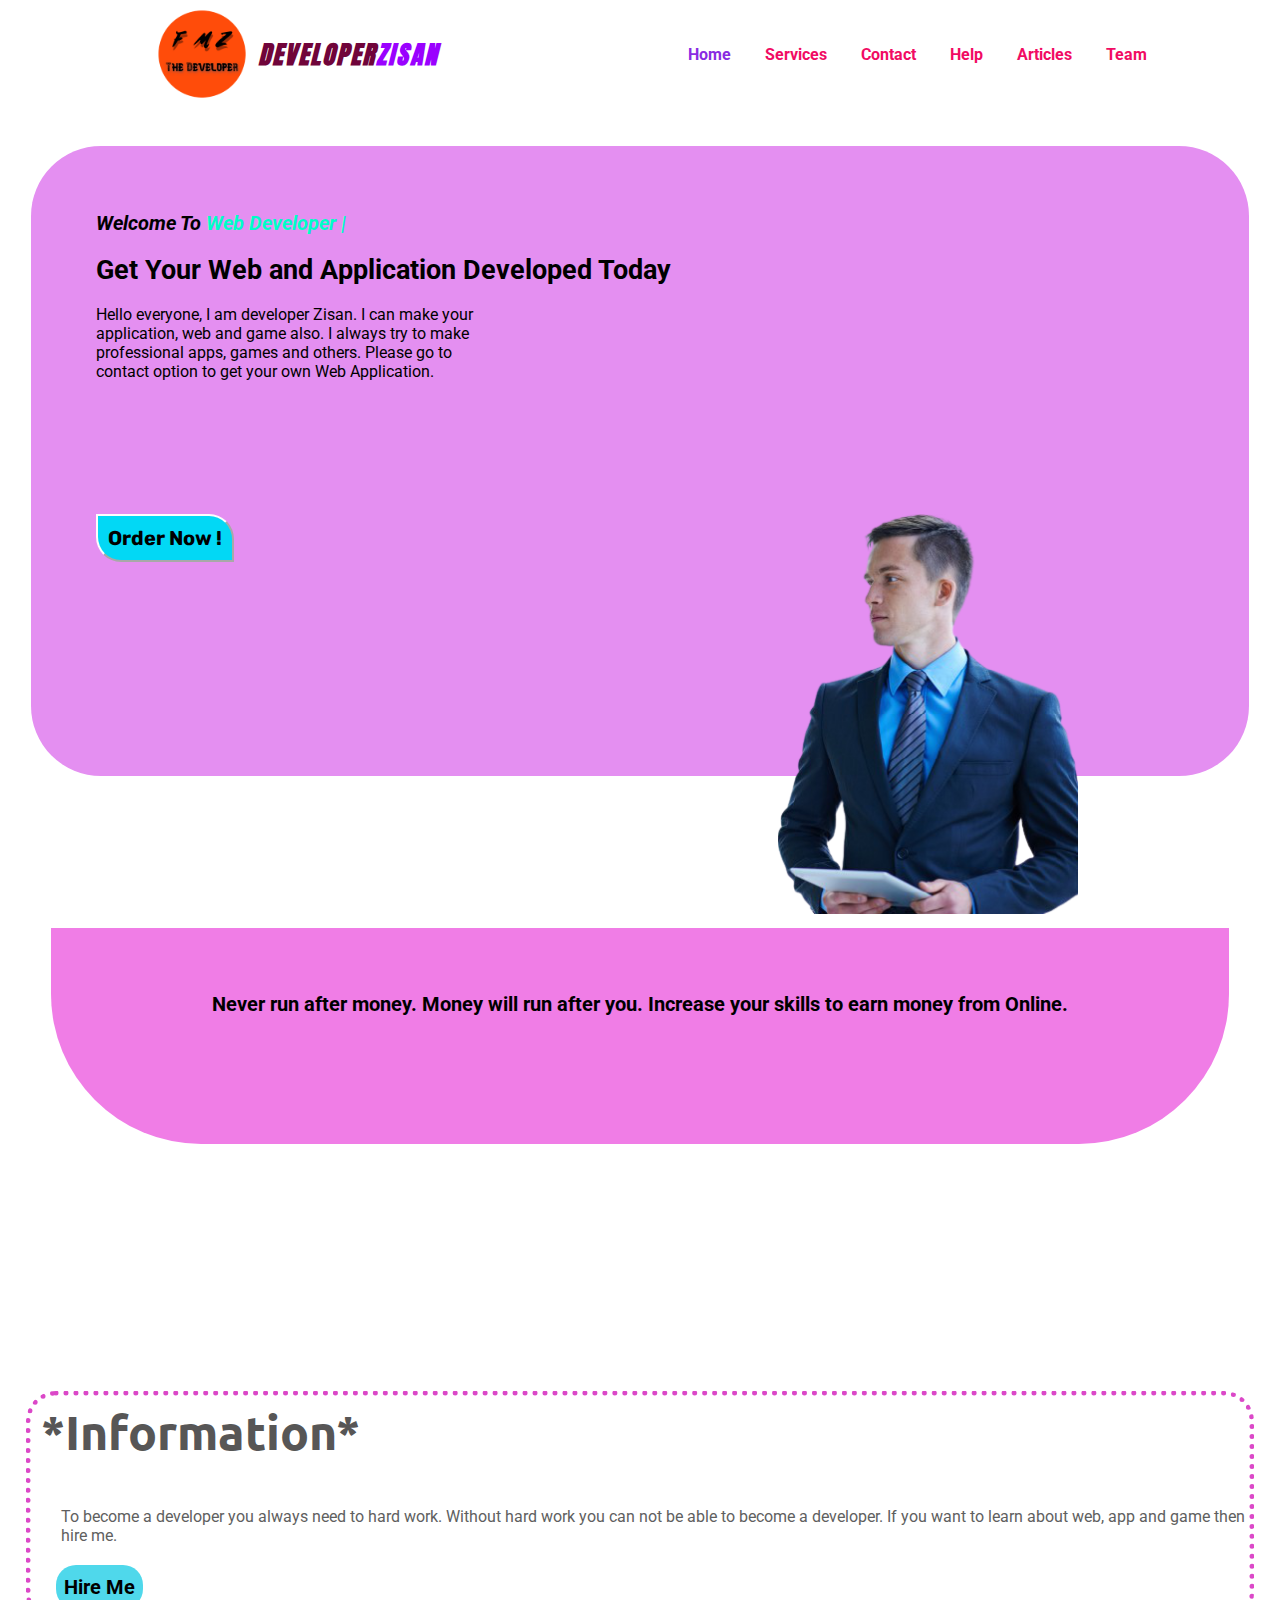
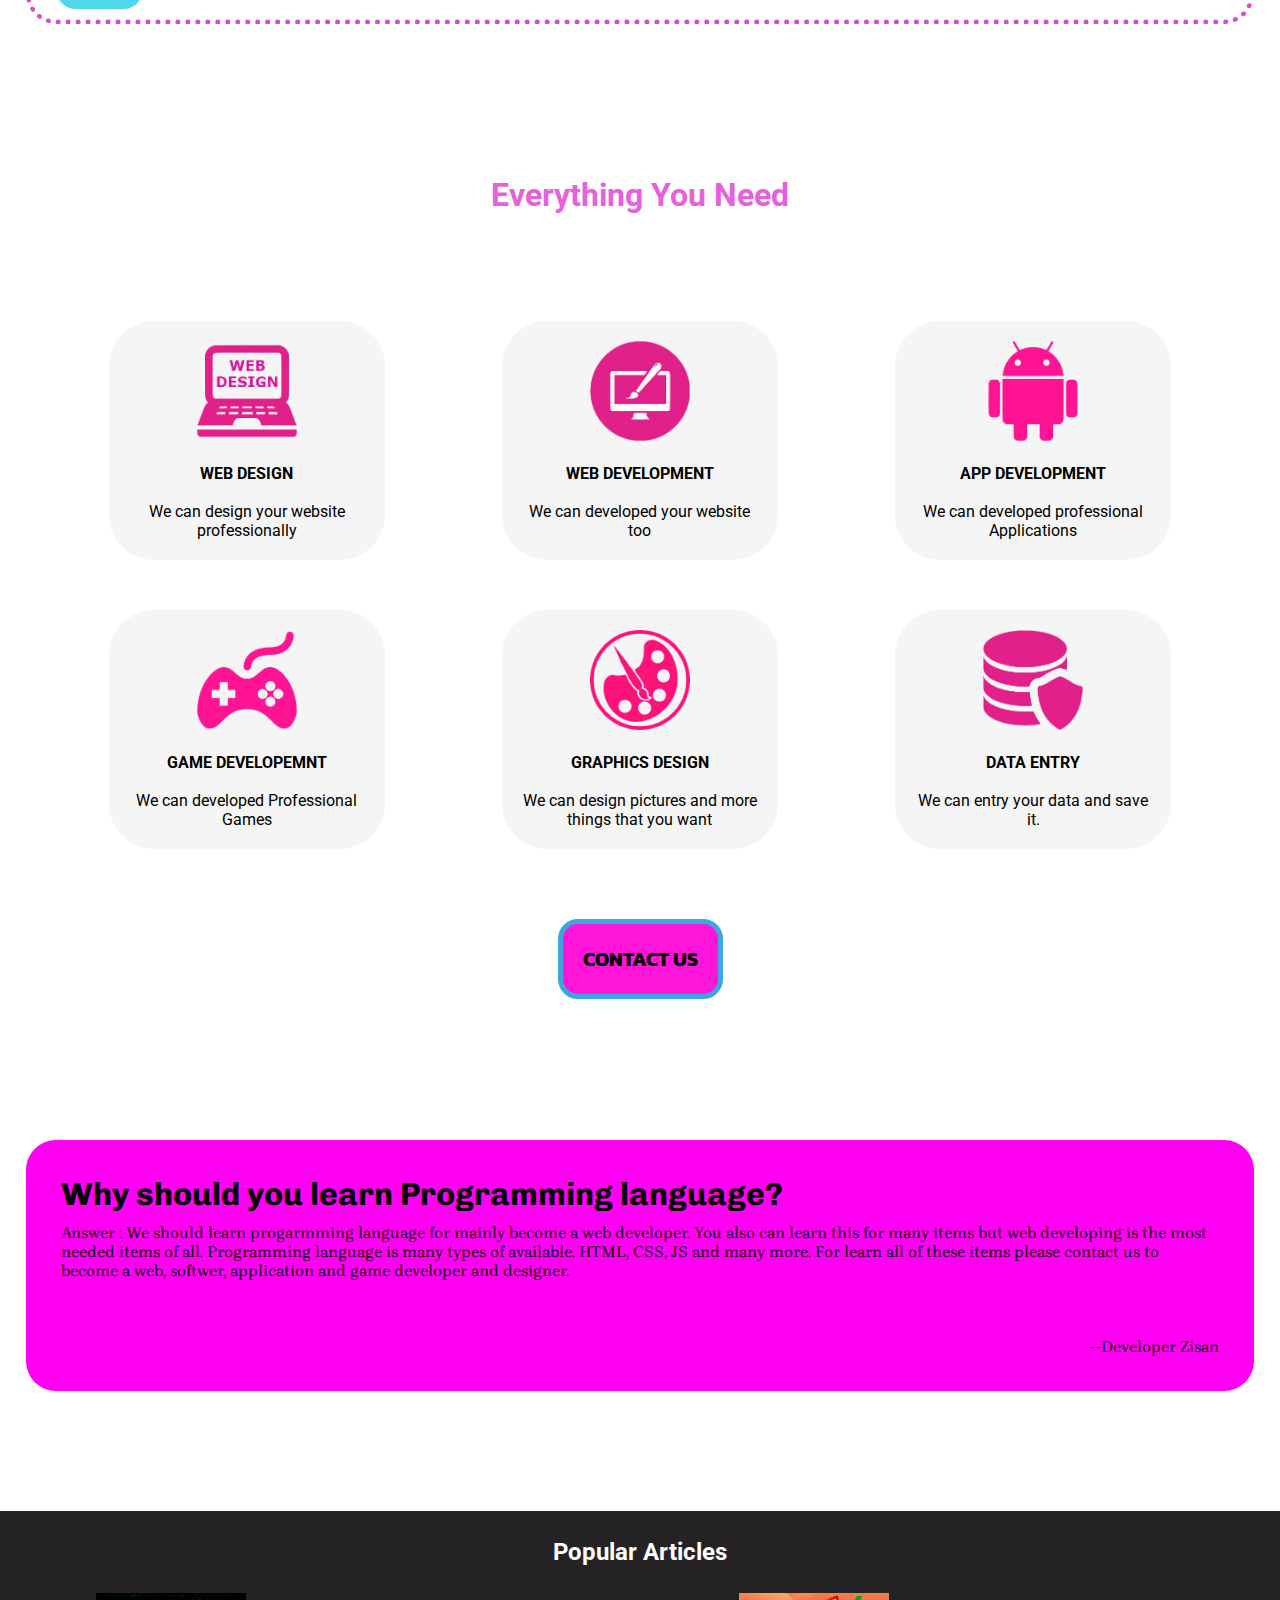
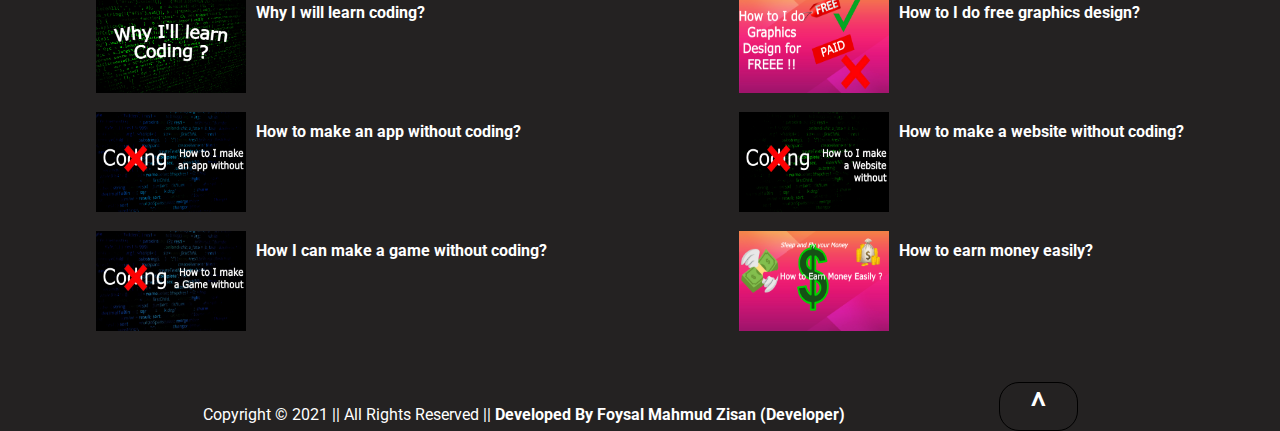
==== index.html @ 3d97a339 "Update index.html" ====
<!DOCTYPE html>
<html lang="en">
<head>
    <meta charset="UTF-8">
    <meta http-equiv="X-UA-Compatible" content="IE=edge">
    <meta name="viewport" content="width=device-width, initial-scale=1.0">
    <meta name="viewport" content="desktop-size">
    <title>Home || Developer Zisan</title>
    <link rel="stylesheet" href="Styles/styleindex.css">
    <link rel="shortcut icon" type="image/png" href="assets/logo.png">
</head>
<body>
<section id="sec-2">
    <header>
        <div class="logoandtext">
            <a href="index.html"><img src="assets/logo.png" class="logo" height="100px" width="100px"alt="Logo"></a>
            <p class="developer">Developer</p>
            <p class="zisan">Zisan</p>
        </div>       

            <nav>
                <ul class="nav-links">
                    <b><li><a class="active" href="index.html">Home</a></li>
                    <li><a href="#sec-1">Services</a></li>
                    <li><a href="contact.html" target="_blank">Contact</a></li>
                    <li><a href="help.html" target="_blank">Help</a></li>
                    <li><a href="articles.html" target="_blank">Articles</a></li>
                    <li><a href="team.html" target="_blank">Team</a></li></b>
                </ul>
            </nav>
    </header>
<br>
<br>
    <div class="main-body">
        <div class="typer">
            <h1>Welcome To <span class="type"></span></h1>
        </div>
       
        
            
        <br>
            <h4> Get Your Web and Application Developed Today</h4>
        <br>
             <p class="paragraph">Hello everyone, I am developer Zisan. I can make your application, web and game also. I always try to make professional apps, games and others. Please go to contact option to get your own Web Application.</p>
             <br>
             <br>
             <br>
             <br>
             <br>
             <br>
             <br>
        
             <div class="btnimg">
                <a href="contact.html"target="_blank"><button class="btn-hire">Order Now !</button></a>
                <img height="400px" width="300px" src="assets/businessman.png" alt="image">
             </div>
             
    </div>
</section>
<br>
<br>
<br>
<br>
<br>
<br>
<br>
<br>

        <div class="border">
            <p>Never run after money. Money will run after you. Increase your skills to earn money from Online.</p>
        </div>

    <script src="JS/typed.min.js"></script>
    <script>
        var typed = new Typed('.type', {
        strings: ['Web Developer Zisan', 'Game Developer Zisan', 'App Developer Zisan', 'Creative Designer Zisan', 'Freelancer Zisan'],
        typeSpeed: 40,
        backSpeed: 40,
        loop: true,
        });

    </script>
<br>
<br>
<br>
<br>
<br>
<br>
    <script async="async" data-cfasync="false" src="//nothingnightingalejuly.com/982c5c0b2e93f18c34365f2ec95a6a60/invoke.js"></script>
<div id="container-982c5c0b2e93f18c34365f2ec95a6a60"></div>
<br>
<br>
<br>
<br>
<br>
<br>
<br>
        <div class="information_info">
            <h1>*Information*</h1>
            <p class="inf">To become a developer you always need to hard work. Without hard work you can not be able to become a developer. If you want to learn about web, app and game then hire me.</p>
            <a href="contact.html" target="_blank"><button>Hire Me</button></a>
        </div>

<br>
<br>
<br>
<br>
<br>
<br>
<section id="sec-1"></section>
<br>
<br>

        <div class="evyound">
            <h1>Everything You Need</h1>
        </div>
<br>
<br>
<br>
     <div class="main-2">
            <div class="web_design">
                <img height="100px" width="100px" src="assets/web_design.png" alt="">
                <br>
                <br>
                <h4>WEB DESIGN</h4>
                <br>
                <p>We can design your website professionally</p>
            </div>

            <div class="web_dev">
             <img height="100px" width="100px" src="assets/web_dev.png" alt="">
             <br>
             <br>
             <h4>WEB DEVELOPMENT</h4>
             <br>
             <p>We can developed your website too</p>
         </div>
 
         <div class="app_dev">
             <img height="100px" width="100px" src="assets/app_dev.png" alt="">
             <br>
             <br>
             <h4>APP DEVELOPMENT</h4>
             <br>
             <p>We can developed professional Applications</p>
         </div>
     </div>


     <div class="main-3">
            <div class="game_dev">
                <img height="100px" width="100px" src="assets/game_dev.png" alt="">
                <br>
                <br>
                <h4>GAME DEVELOPEMNT</h4>
                <br>
                <p>We can developed Professional Games</p>
            </div>
        
            <div class="graphics_design">
                <img height="100px" width="100px" src="assets/graphics_design.png" alt="">
                <br>
                <br>
                <h4>GRAPHICS DESIGN</h4>
                <br>
                <p>We can design pictures and more things that you want</p>
            </div>
        
            <div class="data_entry">
                <img height="100px" width="100px" src="assets/data_entry.png" alt="">
                <br>
                <br>
                <h4>DATA ENTRY</h4>
                <br>
                <p>We can entry your data and save it.</p>
            </div>  
     </div>
</section>

    <div class="contact_us">
        <a href="contact.html" target="_blank"><button>Contact Us</button></a>
    </div>
<br>
<br>
<br>
<br>
<br>
    <div class="work">
        <h1>Why should you learn Programming language?</h1>
        <p>Answer :  We should learn progarmming language for mainly become a web developer. You also can learn this for many items but web developing is the most needed items of all. Programming language is many types of available. HTML, CSS, JS and many more. For learn all of these items please contact us to become a web, softwer, application and game developer and designer.</p>
<br>
<br>
<br>
        <p class="writer">--Developer Zisan</p>
    </div>
<br>
<br>
<br>
<br>
<br>

        <div class="posts">
            <a target="_blank" href="articles.html"><h2>Popular Articles</h2></a>
        </div>
    
    <div class="all">
        <div class="poststhree-1">
            <a target="_blank" href="post_1.html"><div class="post-1">
                <img height="100px" width="150px" src="assets/whyiwilllearncoding.png" alt="whyiwilllearncoding">
                <p>Why I will learn coding?</p>
            </div></a>
<br>
        <a target="_blank" href="post_2.html"><div class="post-2">
                <img height="100px" width="150px" src="assets/howtomakeanapp.png" alt="howtomakeanapp">
                <p>How to make an app without coding?</p>
            </div></a>
<br>    
        <a target="_blank" href="post_3.html"><div class="post-3">
                <img height="100px" width="150px" src="assets/howtomakeagame.png" alt="howtomakeagame">
                <p>How I can make a game without coding?</p>
            </div></a>
        </div>
        
        

        <div class="poststhree-2">
            <a target="_blank" href="post_4.html"><div class="post-4">
                <img height="100px" width="150px" src="assets/howtoidographicsdesign.png" alt="howtoidographicsdesign">
                <p>How to I do free graphics design?</p>
            </div></a>
<br>
        <a target="_blank" href="post_5.html"><div class="post-5">
                <img height="100px" width="150px" src="assets/howtoimakeawebsite.png" alt="howtoimakeawebsite">
                <p>How to make a website without coding?</p>
            </div></a>
<br>    
        <a target="_blank" href="post_6.html"><div class="post-6">
                <img height="100px" width="150px" src="assets/howtoearnmoneyeasily.png" alt="howtoearnmoneyeasily">
                <p>How to earn money easily?</p>
            </div></a>
        </div>
    </div>

        

        

        <div class="copyright">
            <footer>Copyright &copy; 2021 || All Rights Reserved || <a href="https://www.facebook.com/foysalmahmud.zisan" target="_blank"><b>Developed By Foysal Mahmud Zisan (Developer)</b></a>
        
            <a href="#sec-2"><button>^</button></a></footer>
        </div>


</body>

    
            
</html>
---- Styles/styleindex.css ----
@import url('https://fonts.googleapis.com/css2?family=Rubik:wght@300&display=swap');
@import url('https://fonts.googleapis.com/css2?family=Anton&display=swap');
@import url('https://fonts.googleapis.com/css2?family=Roboto:wght@300&display=swap');
@import url('https://fonts.googleapis.com/css2?family=Ubuntu:wght@500&display=swap');
@import url('https://fonts.googleapis.com/css2?family=Kanit:wght@300&display=swap');
@import url('https://fonts.googleapis.com/css2?family=Chivo:wght@700&display=swap');
@import url('https://fonts.googleapis.com/css2?family=Brygada+1918:ital,wght@1,500&family=Chivo:wght@700&display=swap');
* {
    margin: 0;
    padding: 0;
    font-family: 'Roboto', sans-serif;
}

html {
    scroll-behavior: smooth;
}


header {
    display: flex;
    justify-content: space-around;
    align-items: center;
}

.logo {
    padding: 0 20px;
    margin-top: 4px;
    margin-left: 10%;
}

body {
    align-items: center;
    justify-content: center;
    background-color: rgb(255, 255, 255);
}

.nav-links li {
    list-style: none;
    display: inline-block;
}

.nav-links li a {
    text-decoration: none;
    margin: 0 15px;
    transition: all .3s ease 0s;
    color: rgb(241, 11, 99);
}

.nav-links li a:hover {
    color: rgb(20, 211, 170);
}


nav ul li .active {
    color: blueviolet;
}

.main-body {
    width: 85%;
    height: 500px;
    background-color: rgb(228, 143, 241);
    border-radius: 70px;
    margin-left: auto;
    margin-right: auto;        
    padding: 65px
}

.btnimg {
    display: flex;
}

.btnimg img {
    padding-left: 50%;
}

.border {
    background-color: rgb(240, 125, 230);
    margin: 0 4% 0 4%;
    padding: 5% 4% 10% 4%;
    border-bottom-left-radius: 150px;
    border-bottom-right-radius: 150px;
    text-align: center;
    font-weight: bold;
    font-size: 20px;
}

.main-body h1 {
    font-weight: bold;
    font-style: italic;
    font-size: 20px;
}

.main-body p {
    font-family: -apple-system, BlinkMacSystemFont, 'Segoe UI', Roboto, Oxygen, Ubuntu, Cantarell, 'Open Sans', 'Helvetica Neue', sans-serif;
    text-align: left;
}

.main-body h4 {
    font-size: 27px;
    font-weight: bold;
}

.paragraph {
    width: 35%;
}

.logoandtext {
    display: flex;
    align-items: center;
    justify-content: center;
    letter-spacing: 2px;
}

.developer {
    font-weight: bold;
    color: rgb(112, 4, 58);
    text-transform: uppercase;
    font-style: italic;
    font-family: 'Anton', sans-serif;
    font-size: 25px;
    
}

.zisan {
    font-weight: bold;
    text-transform: uppercase;
    font-style: italic;
    color: rgb(154, 1, 255);
    font-family: 'Anton', sans-serif;
    font-size: 25px;
}

.btn-hire {
    padding: 10px;
    font-size: 20px;
    font-weight: bold;
    border-bottom-left-radius: 25px;
    border-top-right-radius: 25px;
    background-color: rgb(2, 216, 245);
    font-family: 'Rubik', sans-serif;
    border-color: rgb(252, 252, 252);
    cursor: pointer;
    transition: all .3s ease 0s;
}

.btn-hire:hover{
    background-color: rgb(221, 81, 198);
}

.typer h1 span {
    color: rgb(0, 255, 200);
}


.information_info h1 {
    color: rgba(22, 21, 21, 0.733);
    font-weight: bold;
    font-family: 'Ubuntu', sans-serif;
    margin-bottom: 40px;
    padding: 5px 0px 0px 10px;
    font-size: 48px;
}

.information_info p {
    color: rgb(95, 95, 95);
    padding: 5px 0px 0px 30px;
}

.information_info button {
    font-size: 20px;
    border-radius: 20px;
    padding: 10px 8px 10px 8px;
    margin: 20px 0px 10px 25px;
    border: none;
    color: rgb(0, 0, 0);
    background-color: rgb(79, 216, 235);
    font-weight: bold;
    cursor: pointer;
    transition: all .3s ease 0s;
}

.information_info button:hover {
    background-color: pink;
}

.information_info {
    margin-left: 2%;
    margin-right: 2%;
    border: 5px dotted rgb(219, 72, 200);
    border-radius: 30px;
}

.evyound {
    color: rgb(231, 96, 220);
    font-weight: bold;
    text-align: center;
}

.main-2 {
    display: flex;
    margin: 50px;
    text-align: center;
    justify-content: space-around;
    align-items: center;
}

.main-2 .web_design, .web_dev, .app_dev{
    background-color: whitesmoke;
    border-radius: 45px;
    padding: 20px;
    width: 20%;
}


.main-3 {
    display: flex;
    margin: 50px;
    text-align: center;
    justify-content: space-around;
    align-items: center;
}

.main-3 .game_dev,.graphics_design, .data_entry {
    background-color: whitesmoke;
    border-radius: 45px;
    padding: 20px;
    width: 20%;
}

.contact_us {
    align-items: center;
    justify-content: center;
    display: flex;
}

.contact_us button{
    color: black;
    background-color: rgb(255, 21, 216);
    font-weight: bold;
    margin: 20px;
    text-align: center;
    text-transform: uppercase;
    padding: 20px;
    font-size: 20px;
    border: 5px solid rgb(61, 165, 224);
    border-radius: 20px;
    font-family: 'Kanit', sans-serif;
    cursor: pointer;
    transition: all .3s ease 0s;
}

.contact_us button:hover {
    background-color: rgb(61, 165, 224);
}

.work {
    background-color: rgb(255, 0, 242);
    margin: 2%;
    padding: 35px;
    border-radius: 30px;
}

.work h1 {
    padding-bottom: 10px;
    font-family: 'Chivo', sans-serif;
}

.work p {
    font-family: 'Brygada 1918', serif;
}

.writer {
    color: rgb(0, 0, 0);
}

.writer {
    text-align: right;
}

.copyright {
    background-color: rgb(36, 34, 34);
    color: white;
    height: 100px;
    width: 100%;
    text-align: center;
    display: flex;
    align-items: center;
    justify-content: center;   
}

.copyright button {
    text-align: center;
    margin-left: 150px;
    padding-left: 30px;
    padding-right: 30px;
    font-size: 40px;
    border-radius: 20px;
    border: 1px solid black;
    background-color: rgb(36, 34, 34);
    color: white;
    cursor: pointer;
}

.copyright footer a {
    text-decoration: none;
    color: white;
}

.copyright footer {
    padding-top: 50px;
}

.posts h2 {
    text-align: center;
    padding-top: 27px;
    padding-bottom: 27px;
    color: rgb(255, 255, 255);
    font-weight: bold;
    transition: .3s ease 0s;
}

.posts h2:hover {
    color: darkgreen;
}

.posts a {
    text-decoration: none;
}

.posts {
    background-color: rgb(36, 34, 34);
}

.all {
    background-color: rgb(36, 34, 34);
    display: flex;
    justify-content: space-around;
}

.post-6 {
    display: flex;
}

.post-1, .post-2, .post-3, .post-3, .post-4, .post-5 {
    display: flex;
}

.all p{
    padding-left: 10px;
    padding-top: 10px;
    font-weight: bold;
    color: rgb(255, 255, 255);
    transition: .3s ease 0s;
    cursor: pointer;
}

.all img {
    transition: .3s ease 0s;
}

.all img:hover {
    border-radius: 20px;
}

.all a{
    text-decoration: none;
}

.all p:hover{
    color: darkgreen;
}

.all .poststhree-1 a:hover, .poststhree-2 a:hover, .poststhree-3 a:hover {
    color: rgb(125, 212, 37);
}
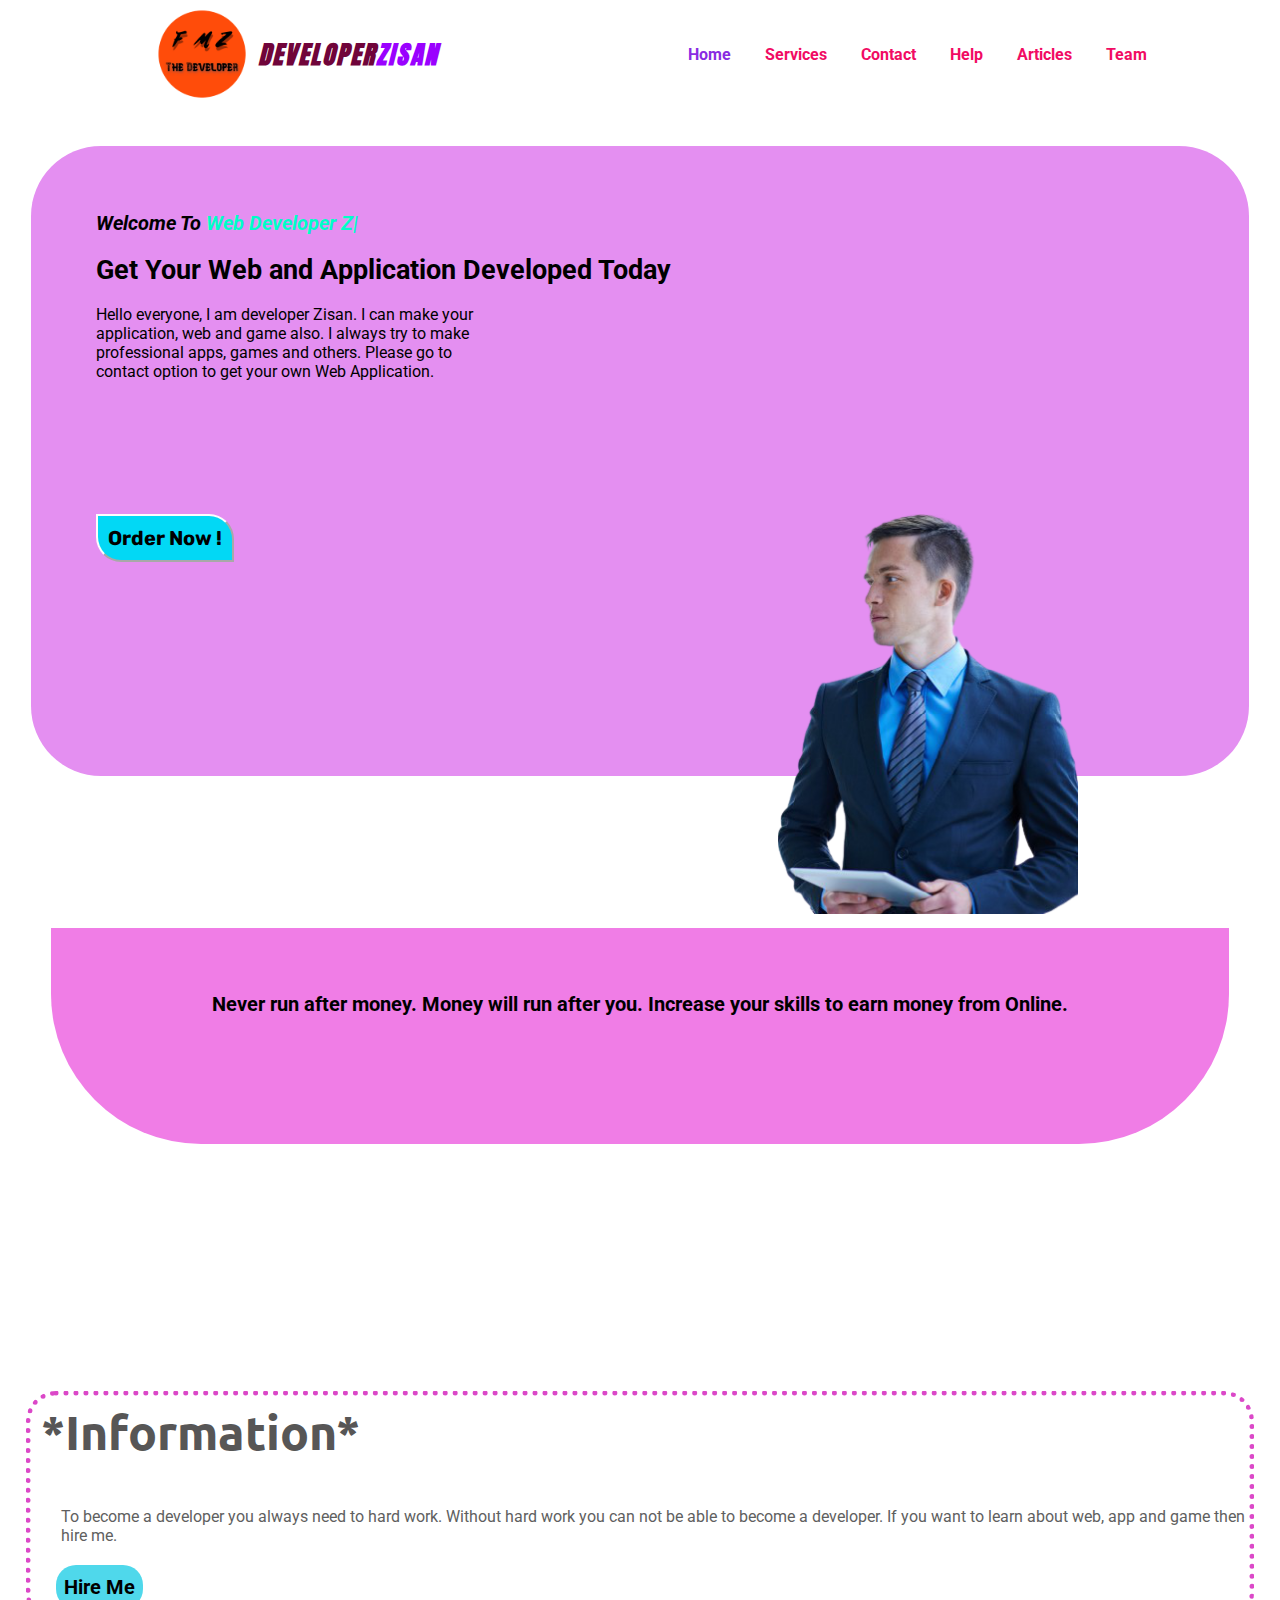
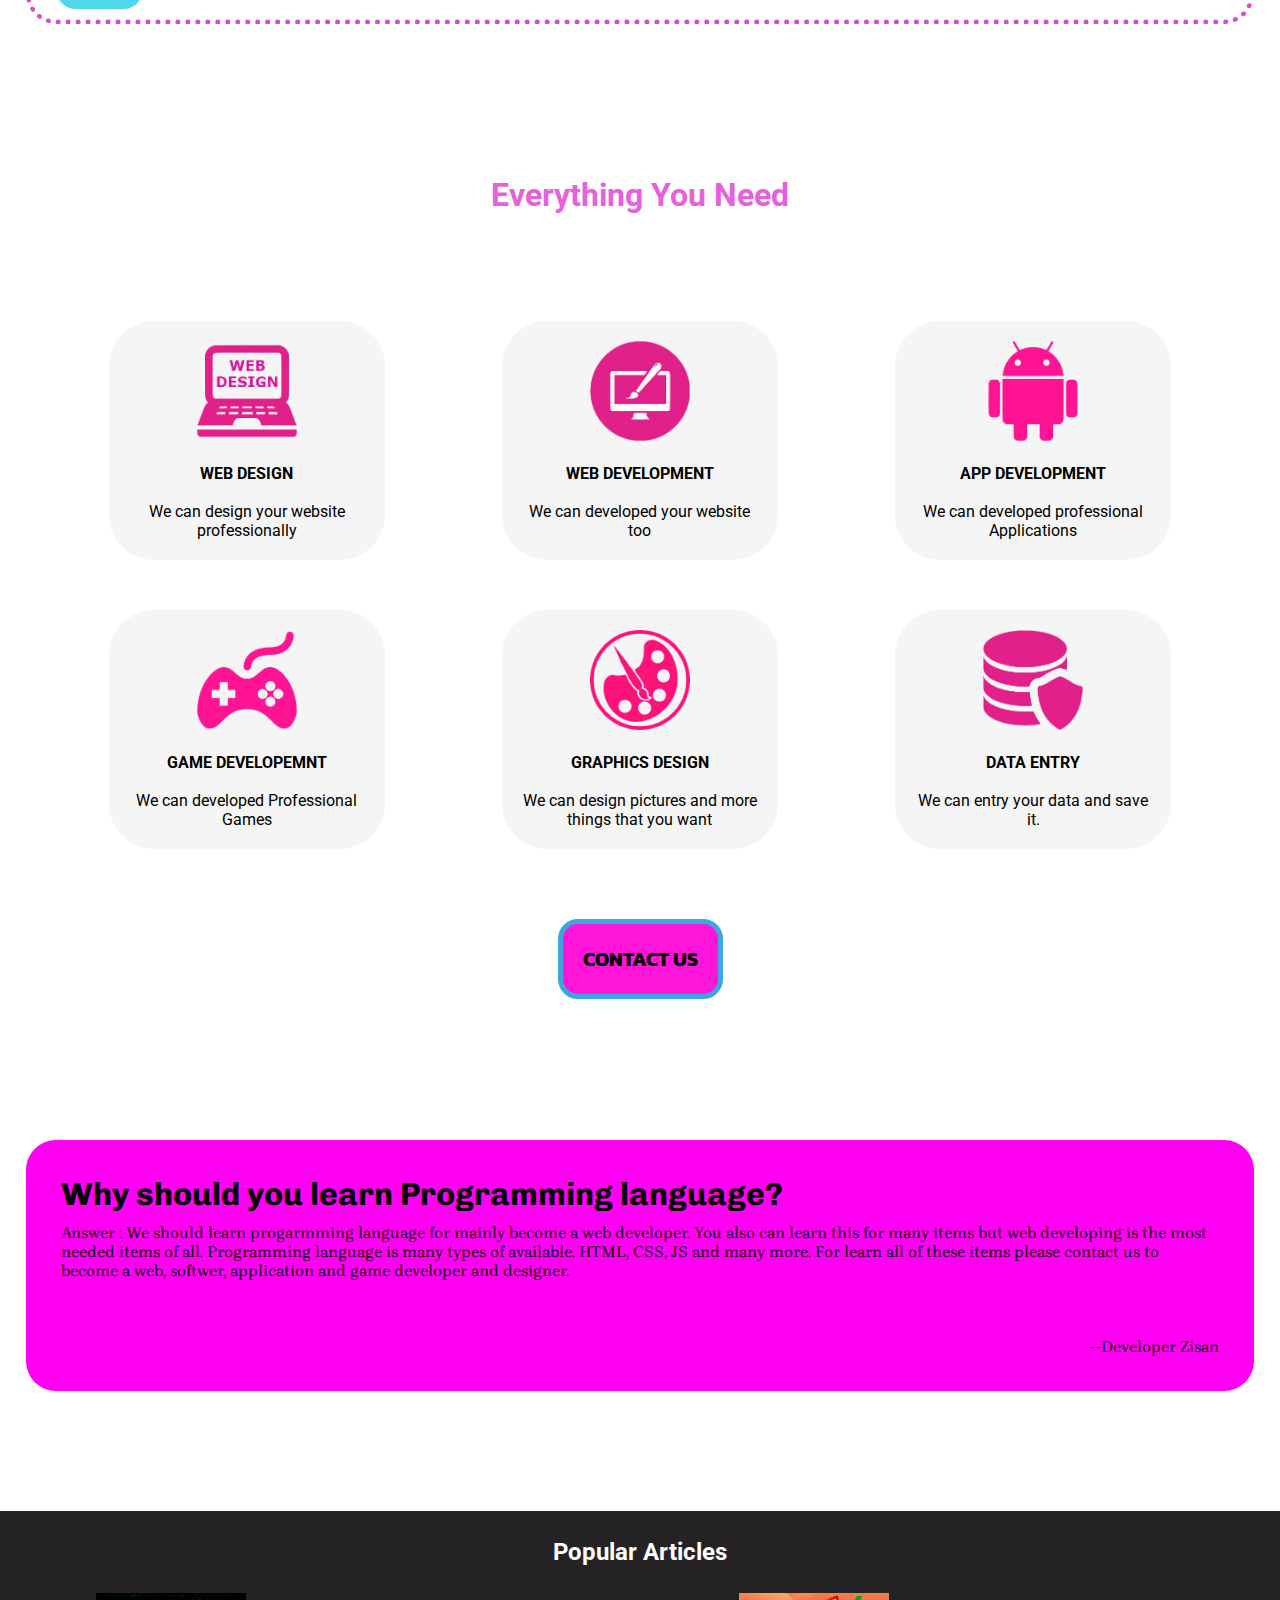
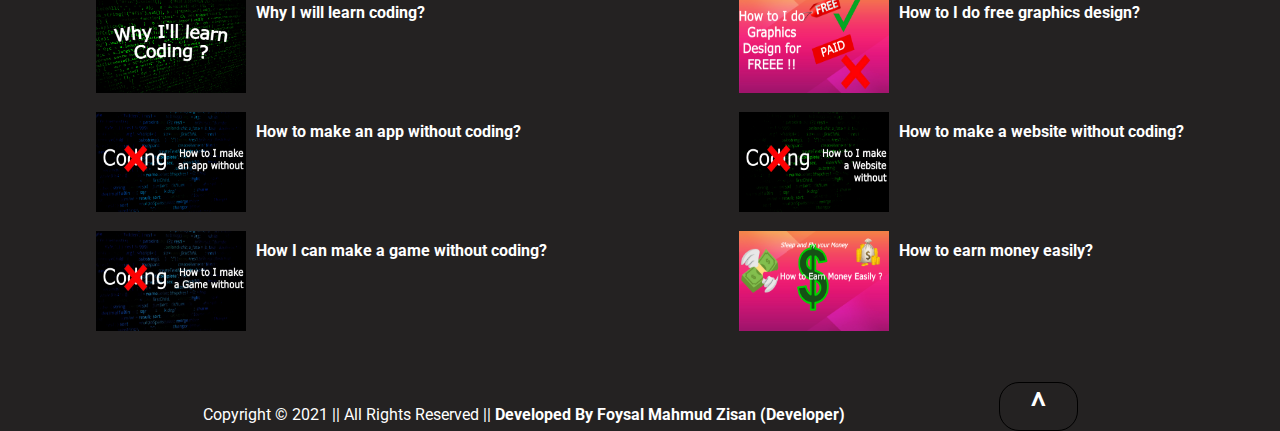
==== commit 32a5e175: "Update index.html" ====
--- a/index.html
+++ b/index.html
@@ -195,6 +195,16 @@
     </div>
 <br>
 <br>
+	<script type="text/javascript">
+	atOptions = {
+		'key' : 'ad66787c68eed99fc64f722f52a7b7cf',
+		'format' : 'iframe',
+		'height' : 250,
+		'width' : 300,
+		'params' : {}
+	};
+	document.write('<scr' + 'ipt type="text/javascript" src="http' + (location.protocol === 'https:' ? 's' : '') + '://nothingnightingalejuly.com/ad66787c68eed99fc64f722f52a7b7cf/invoke.js"></scr' + 'ipt>');
+</script>
 <br>
 <br>
 <br>
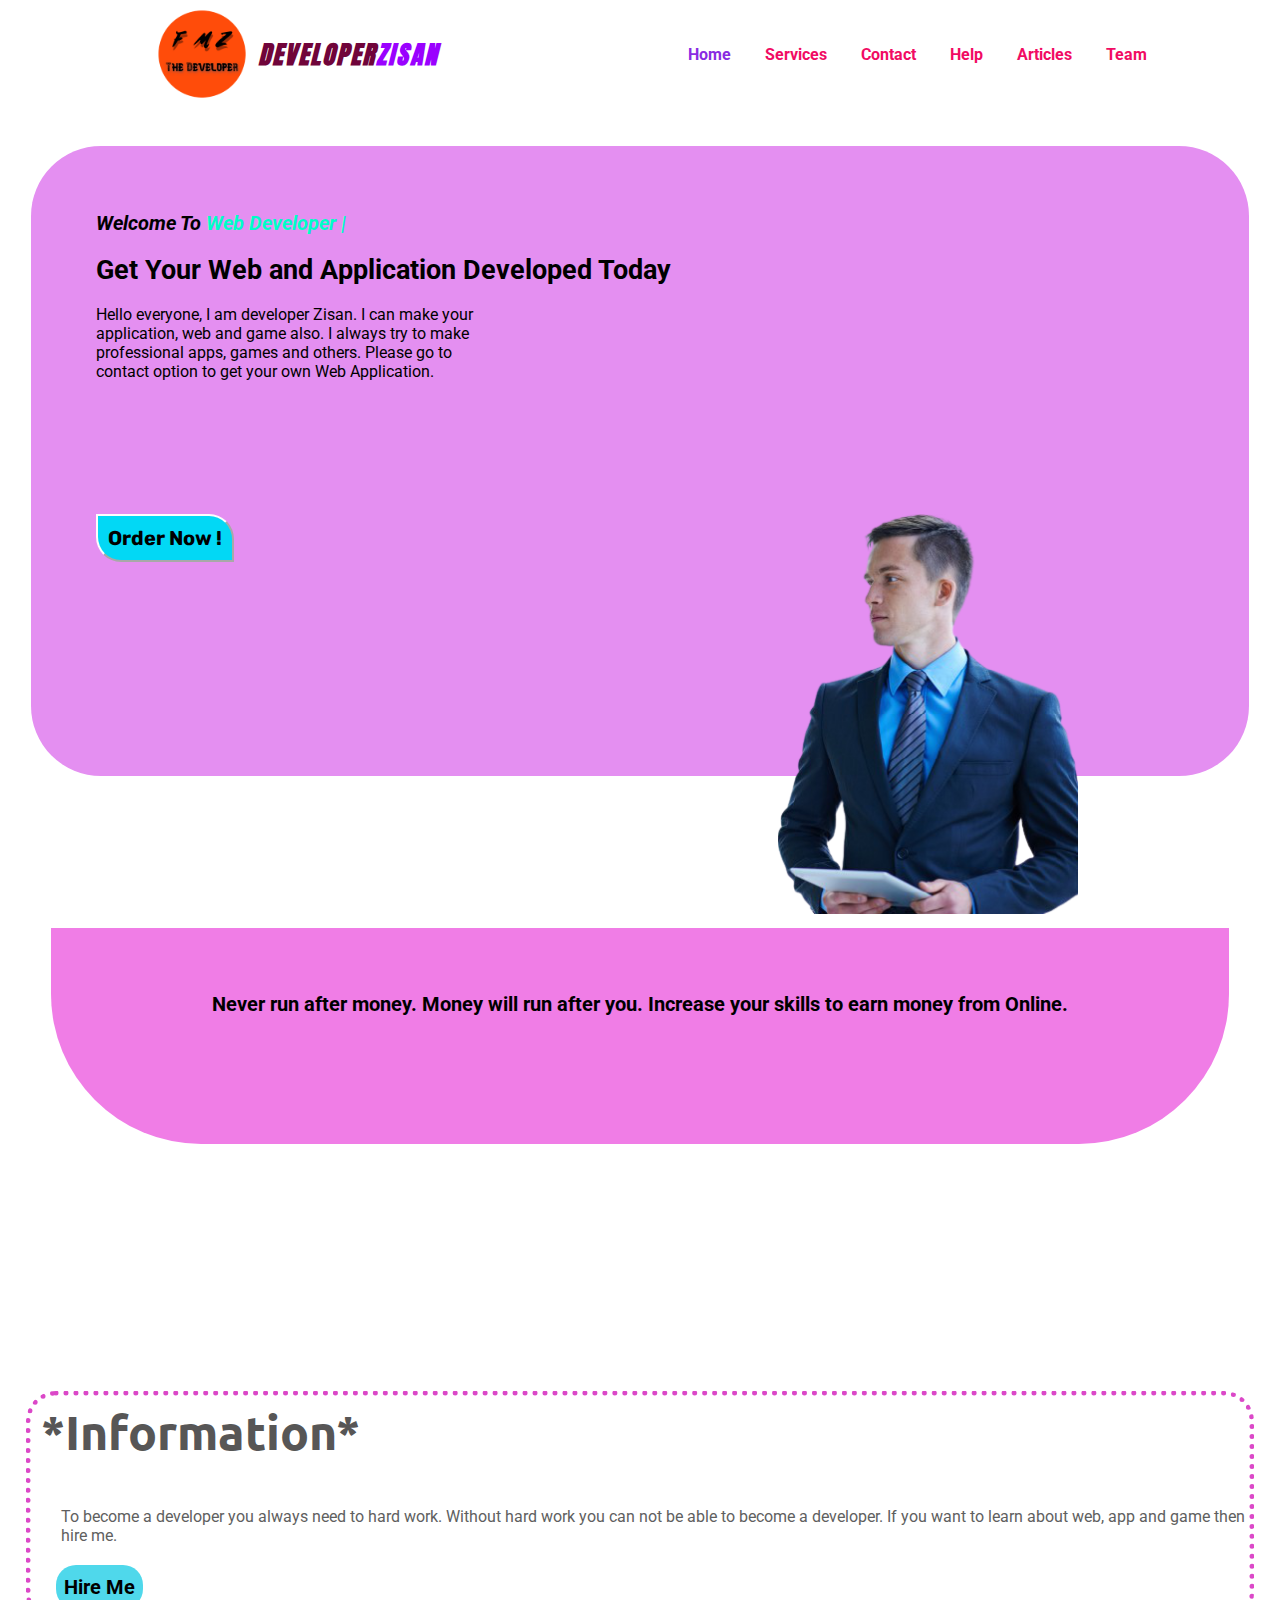
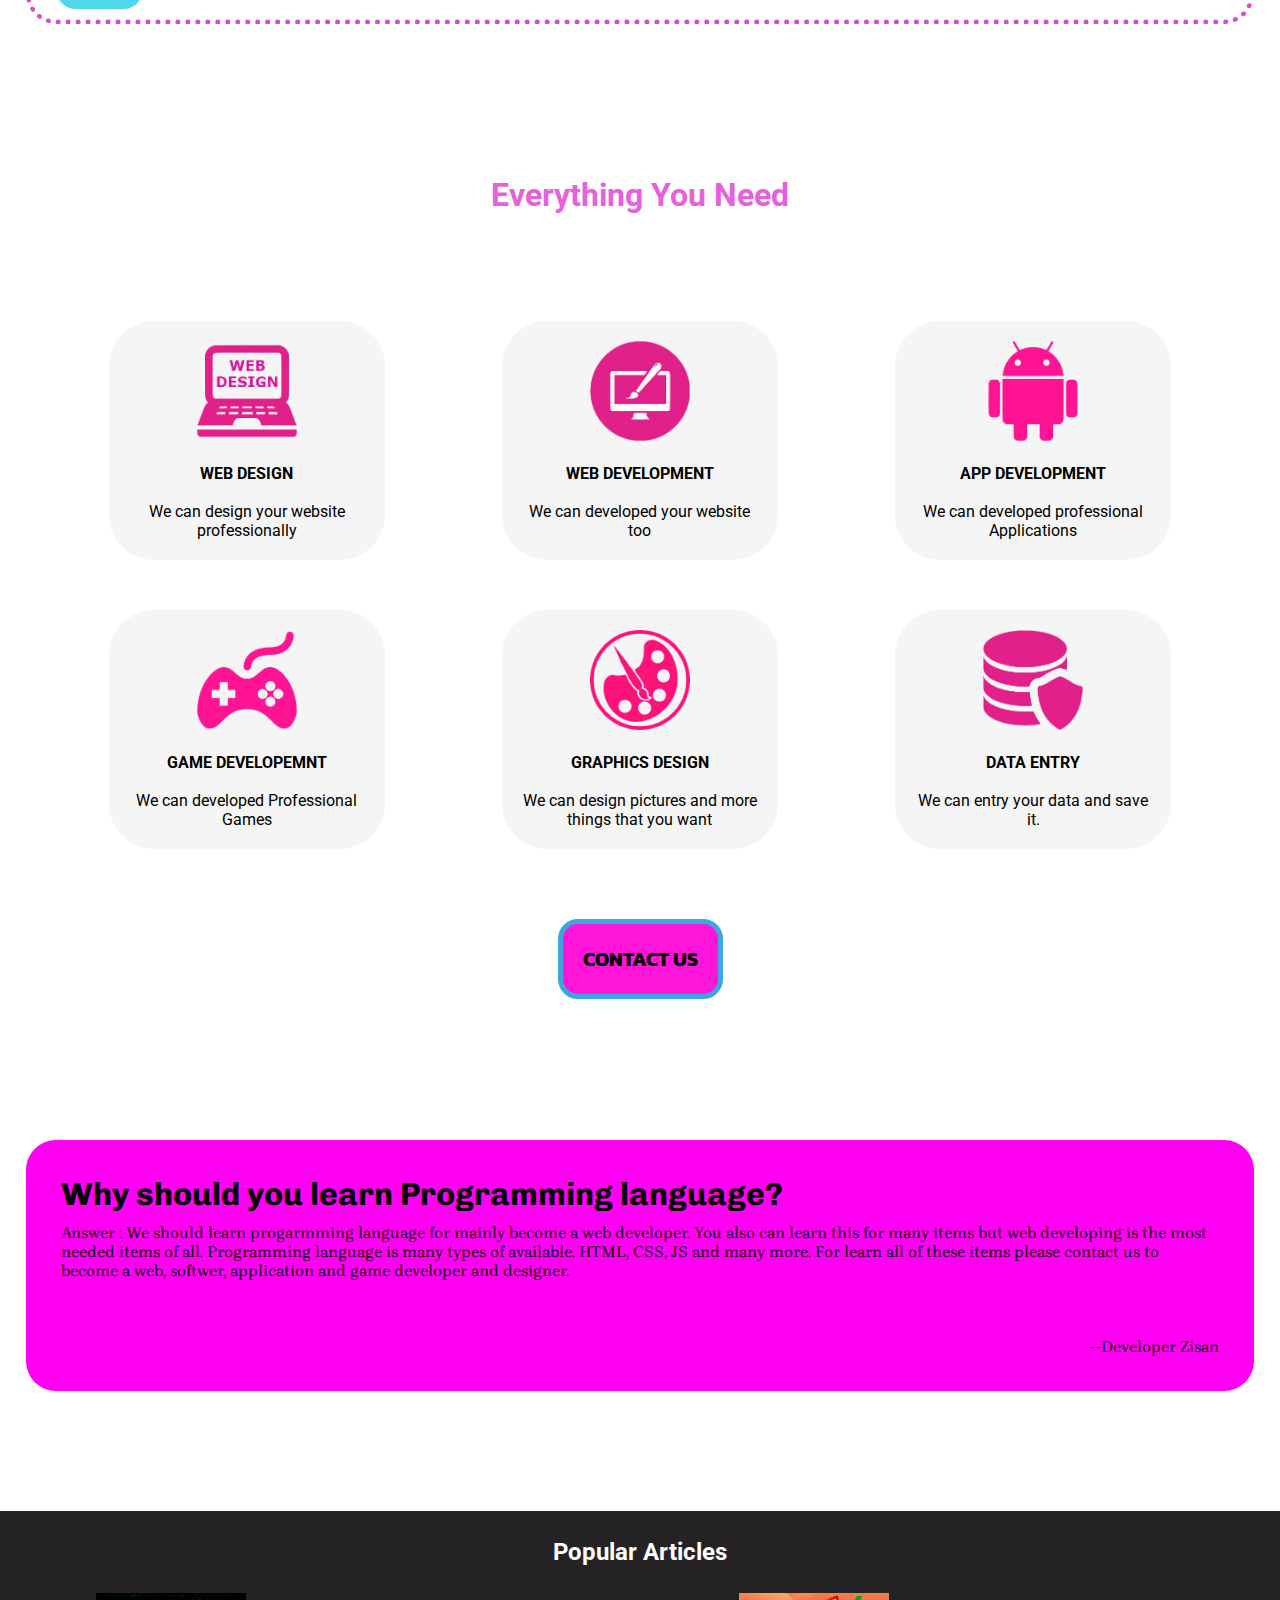
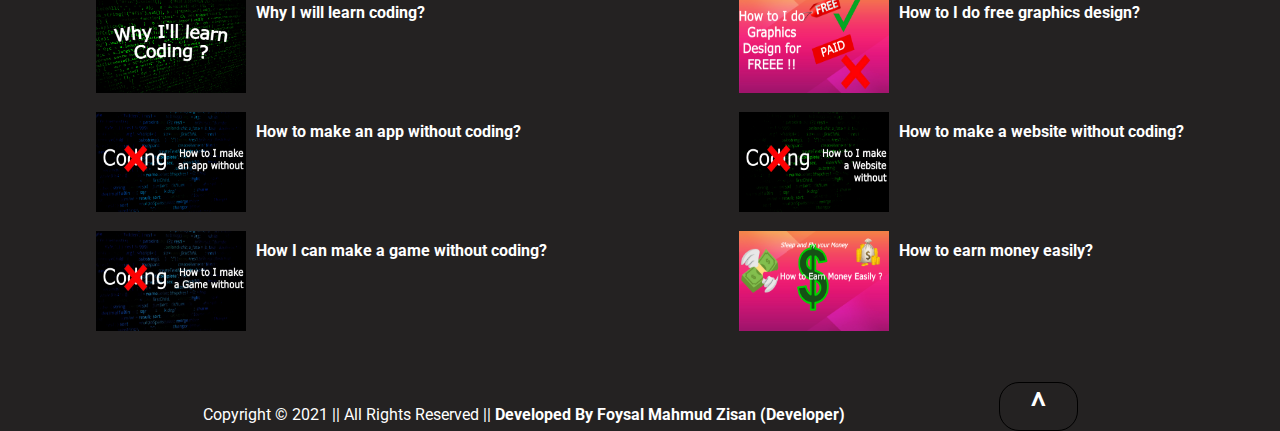
==== commit 912207d9: "Update index.html" ====
--- a/index.html
+++ b/index.html
@@ -5,6 +5,14 @@
     <meta http-equiv="X-UA-Compatible" content="IE=edge">
     <meta name="viewport" content="width=device-width, initial-scale=1.0">
     <meta name="viewport" content="desktop-size">
+    <meta property="og:title" content="Developer Zisan" />
+    <meta property="og:type" content="Tech" />
+	<meta property="og:url" content="https://developerzisan.cf" />
+	<meta property="og:image" content="assets/logo.png" />
+	<meta property="og:site_name" content="Developed by Foysal Mahmud Zisan" />
+	<meta name="description" content="This website was made by Developer Zisan. This is a tech website.">
+        <meta name="keywords" content="tech, foysal mahmud zisan, developer zisan">
+        <meta name="author" content="Foysal Mahmud Zisan">
     <title>Home || Developer Zisan</title>
     <link rel="stylesheet" href="Styles/styleindex.css">
     <link rel="shortcut icon" type="image/png" href="assets/logo.png">
@@ -195,7 +203,7 @@
     </div>
 <br>
 <br>
-	<script type="text/javascript">
+    <script type="text/javascript">
 	atOptions = {
 		'key' : 'ad66787c68eed99fc64f722f52a7b7cf',
 		'format' : 'iframe',
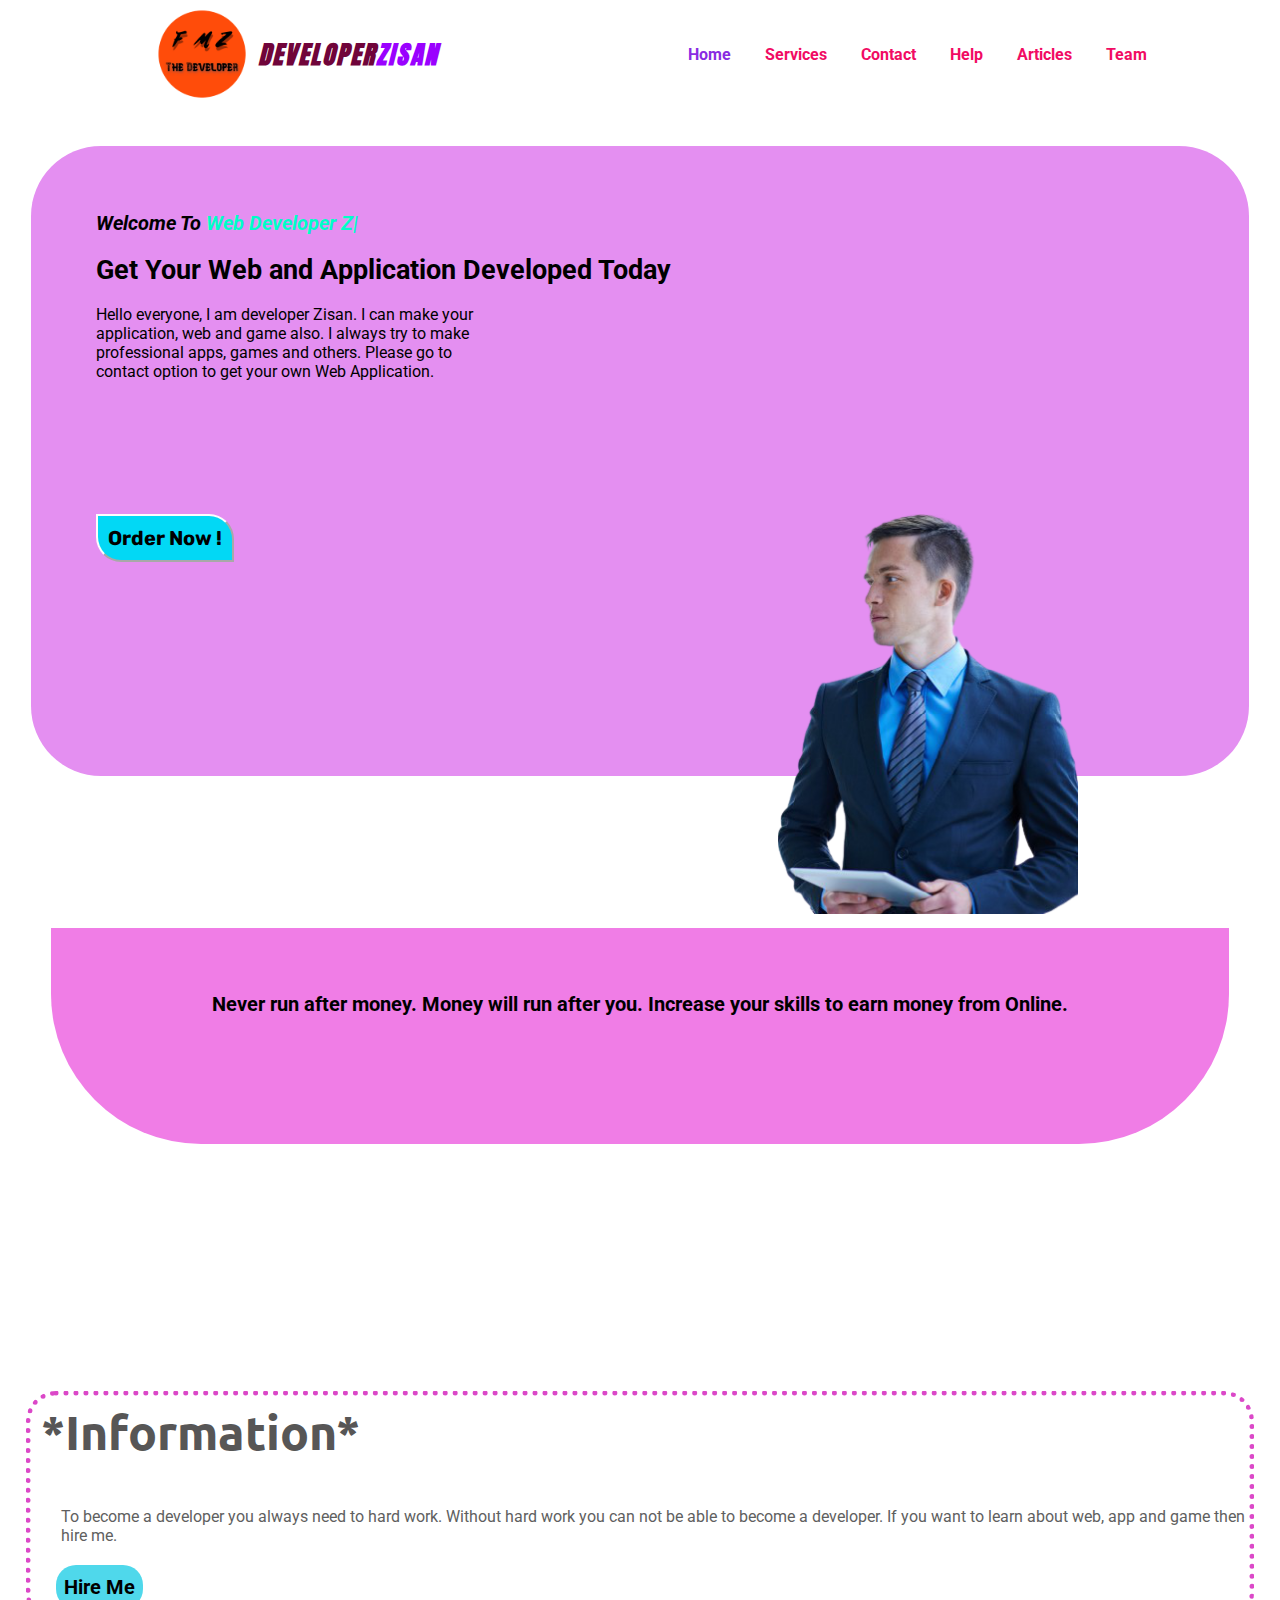
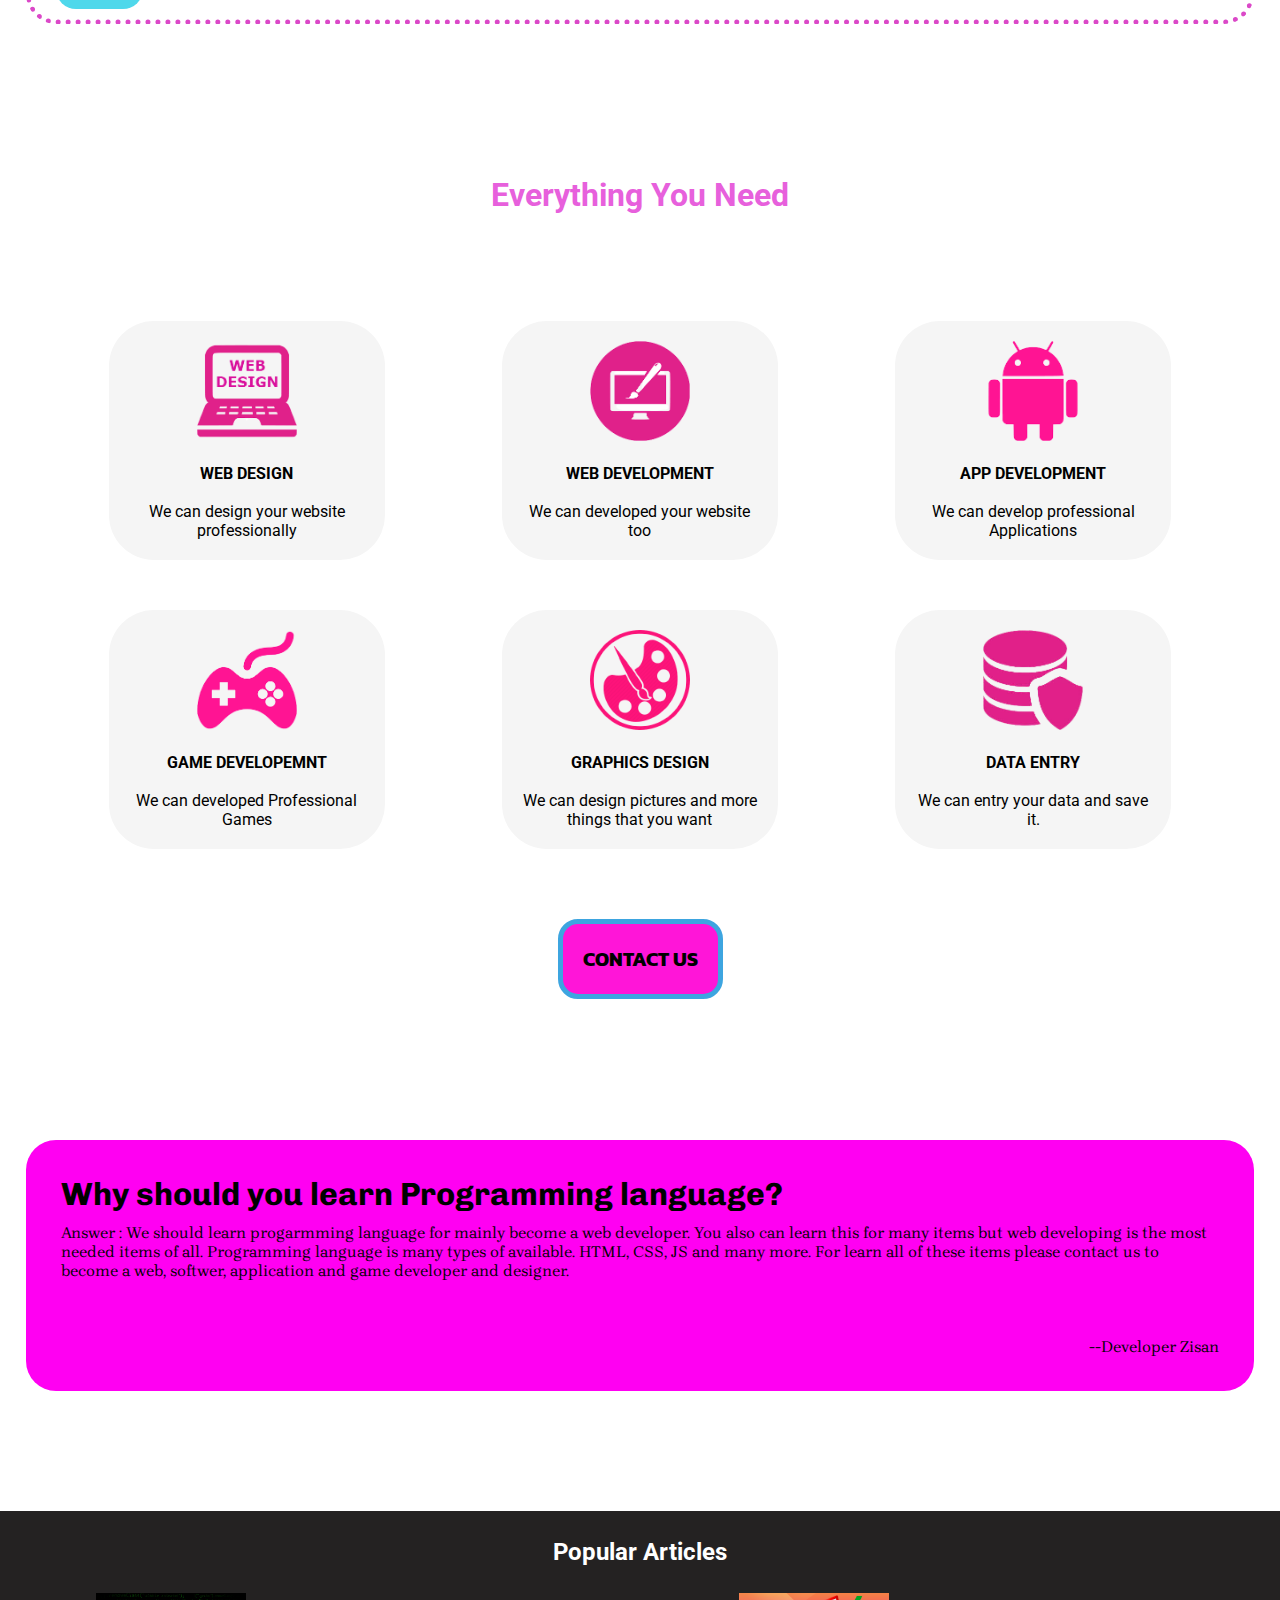
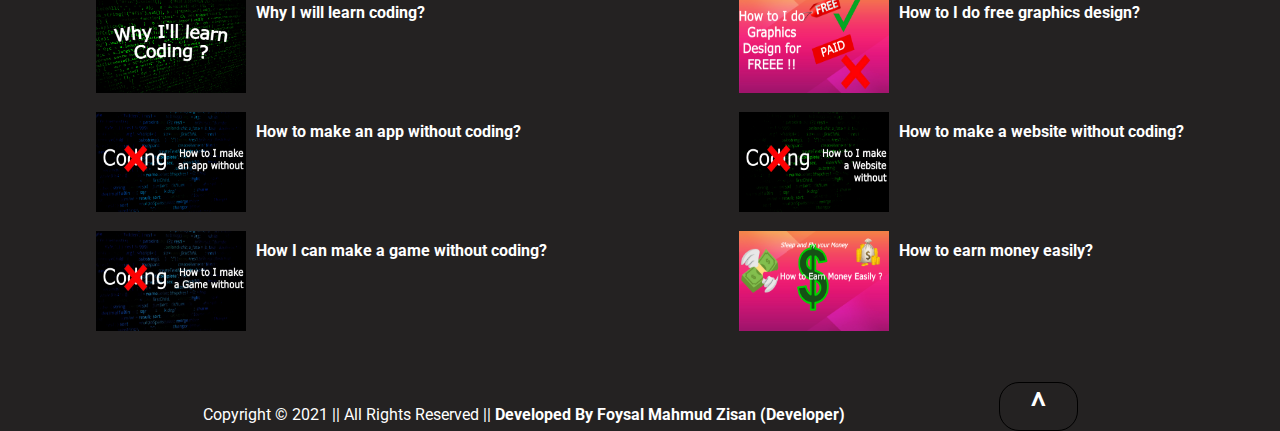
==== commit aad6363c: "Update index.html" ====
--- a/index.html
+++ b/index.html
@@ -150,7 +150,7 @@
              <br>
              <h4>APP DEVELOPMENT</h4>
              <br>
-             <p>We can developed professional Applications</p>
+             <p>We can develop professional Applications</p>
          </div>
      </div>
 
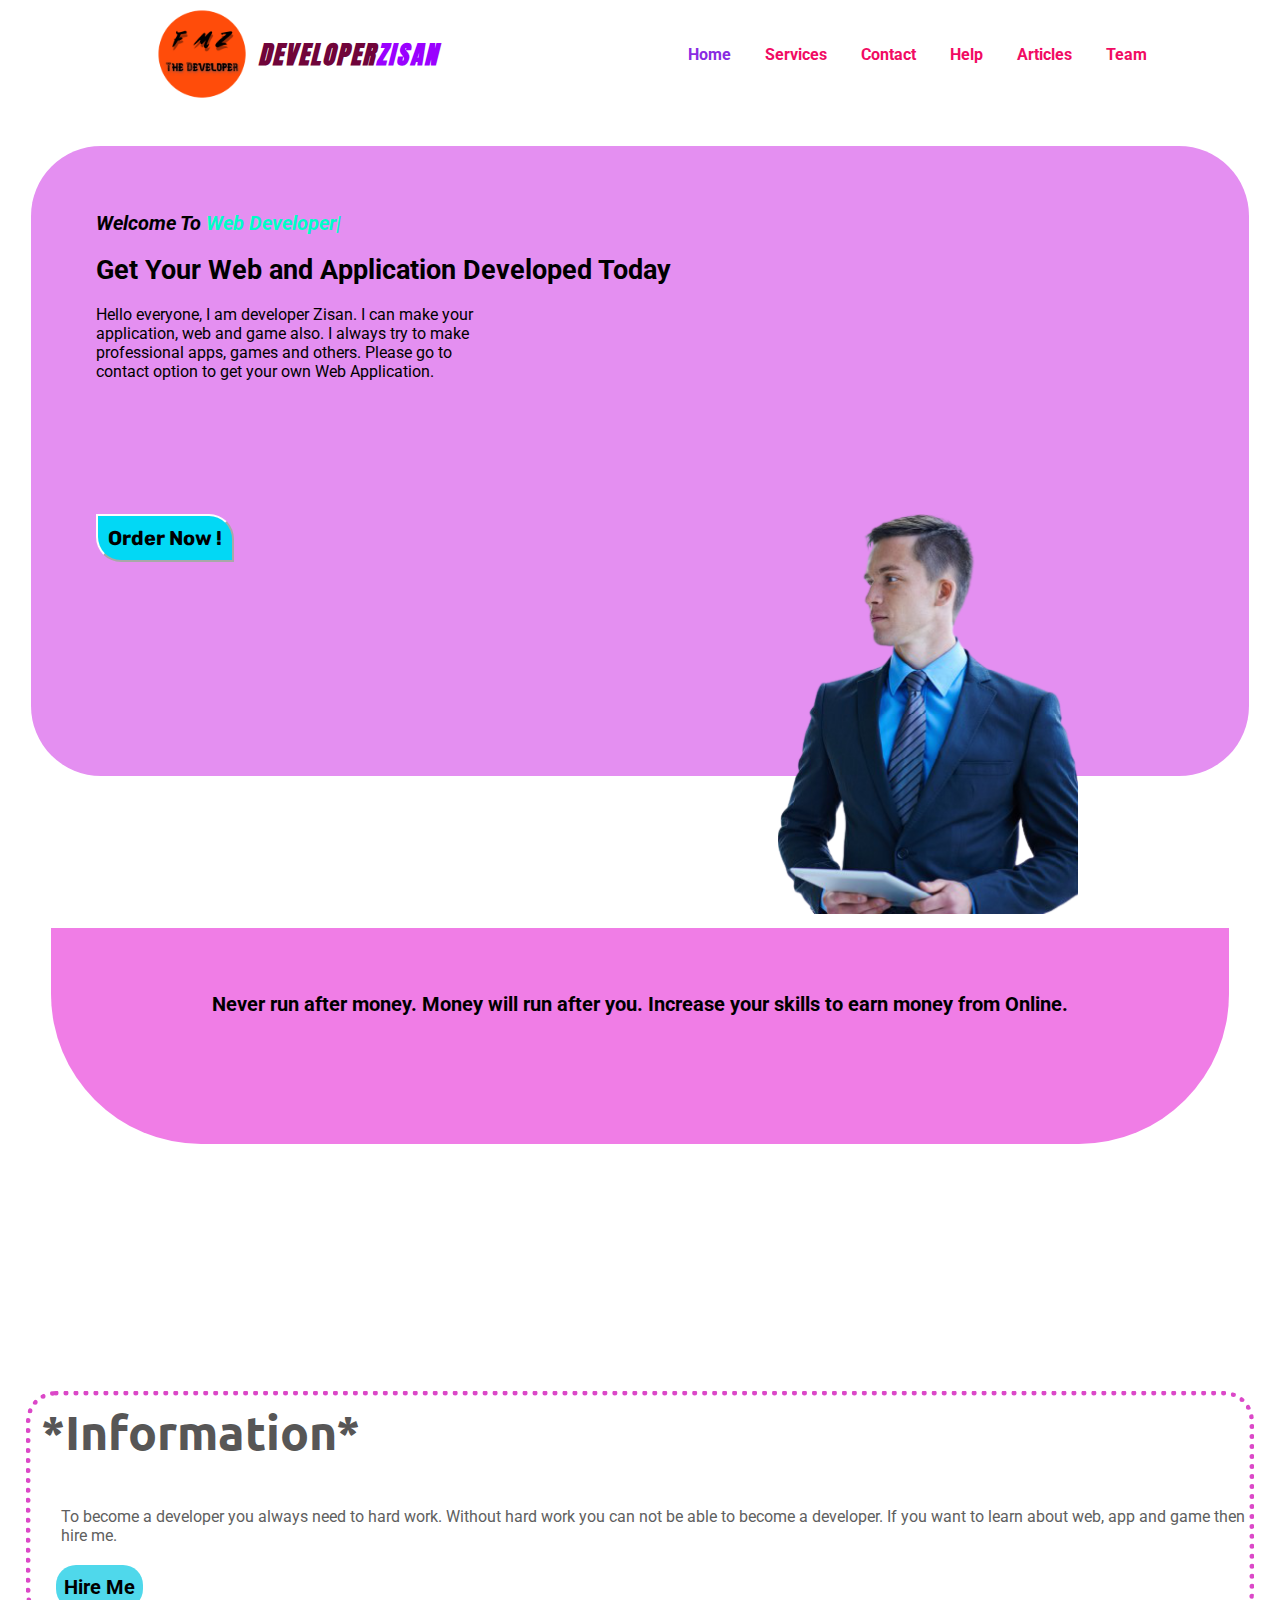
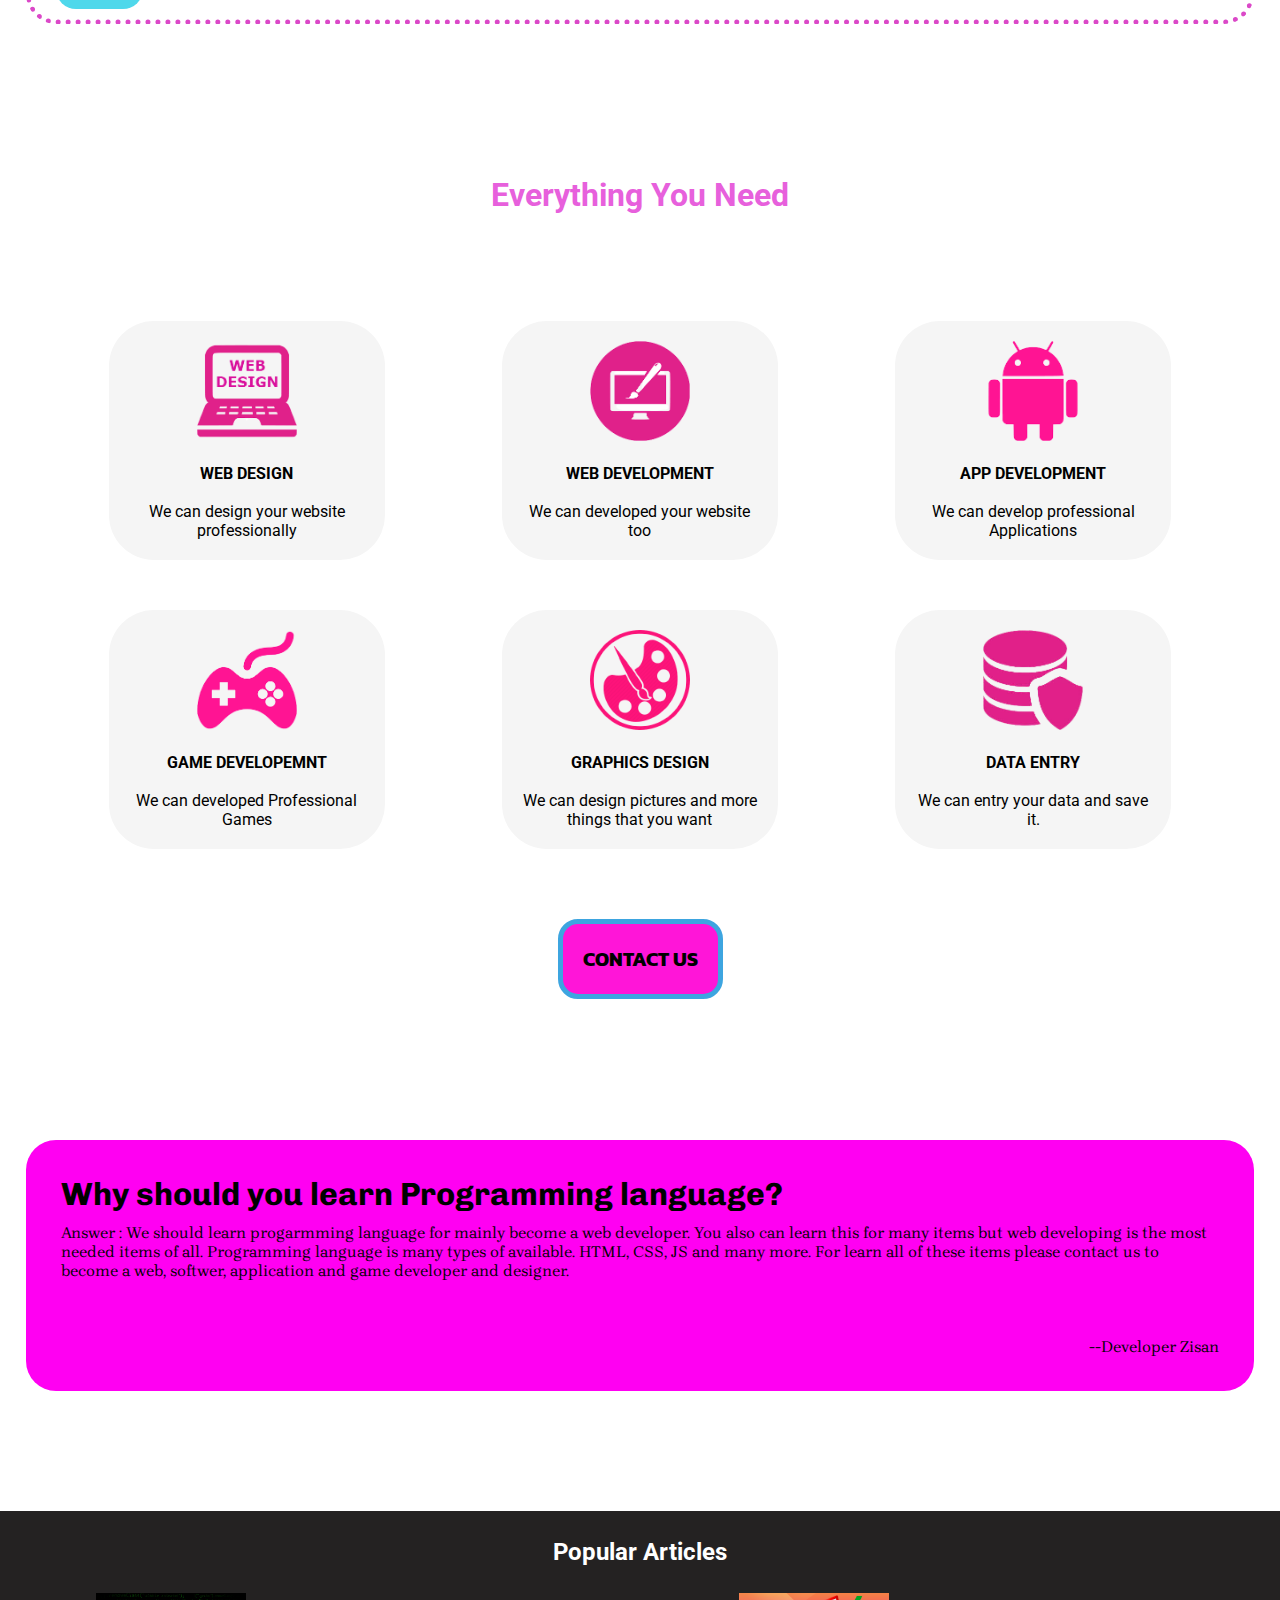
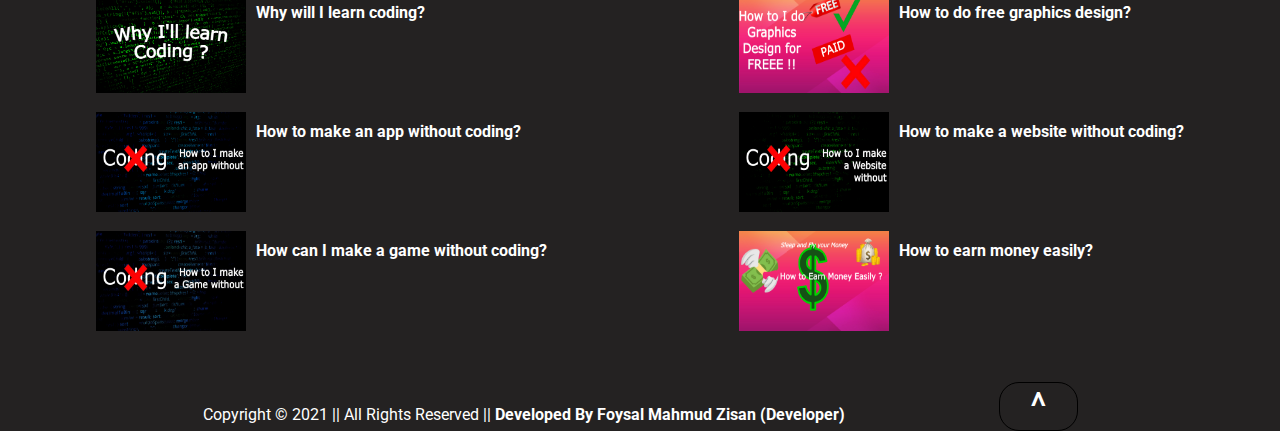
==== commit f90a464b: "Update index.html" ====
--- a/index.html
+++ b/index.html
@@ -225,7 +225,7 @@
         <div class="poststhree-1">
             <a target="_blank" href="post_1.html"><div class="post-1">
                 <img height="100px" width="150px" src="assets/whyiwilllearncoding.png" alt="whyiwilllearncoding">
-                <p>Why I will learn coding?</p>
+                <p>Why will I learn coding?</p>
             </div></a>
 <br>
         <a target="_blank" href="post_2.html"><div class="post-2">
@@ -235,7 +235,7 @@
 <br>    
         <a target="_blank" href="post_3.html"><div class="post-3">
                 <img height="100px" width="150px" src="assets/howtomakeagame.png" alt="howtomakeagame">
-                <p>How I can make a game without coding?</p>
+                <p>How can I make a game without coding?</p>
             </div></a>
         </div>
         
@@ -244,7 +244,7 @@
         <div class="poststhree-2">
             <a target="_blank" href="post_4.html"><div class="post-4">
                 <img height="100px" width="150px" src="assets/howtoidographicsdesign.png" alt="howtoidographicsdesign">
-                <p>How to I do free graphics design?</p>
+                <p>How to do free graphics design?</p>
             </div></a>
 <br>
         <a target="_blank" href="post_5.html"><div class="post-5">
